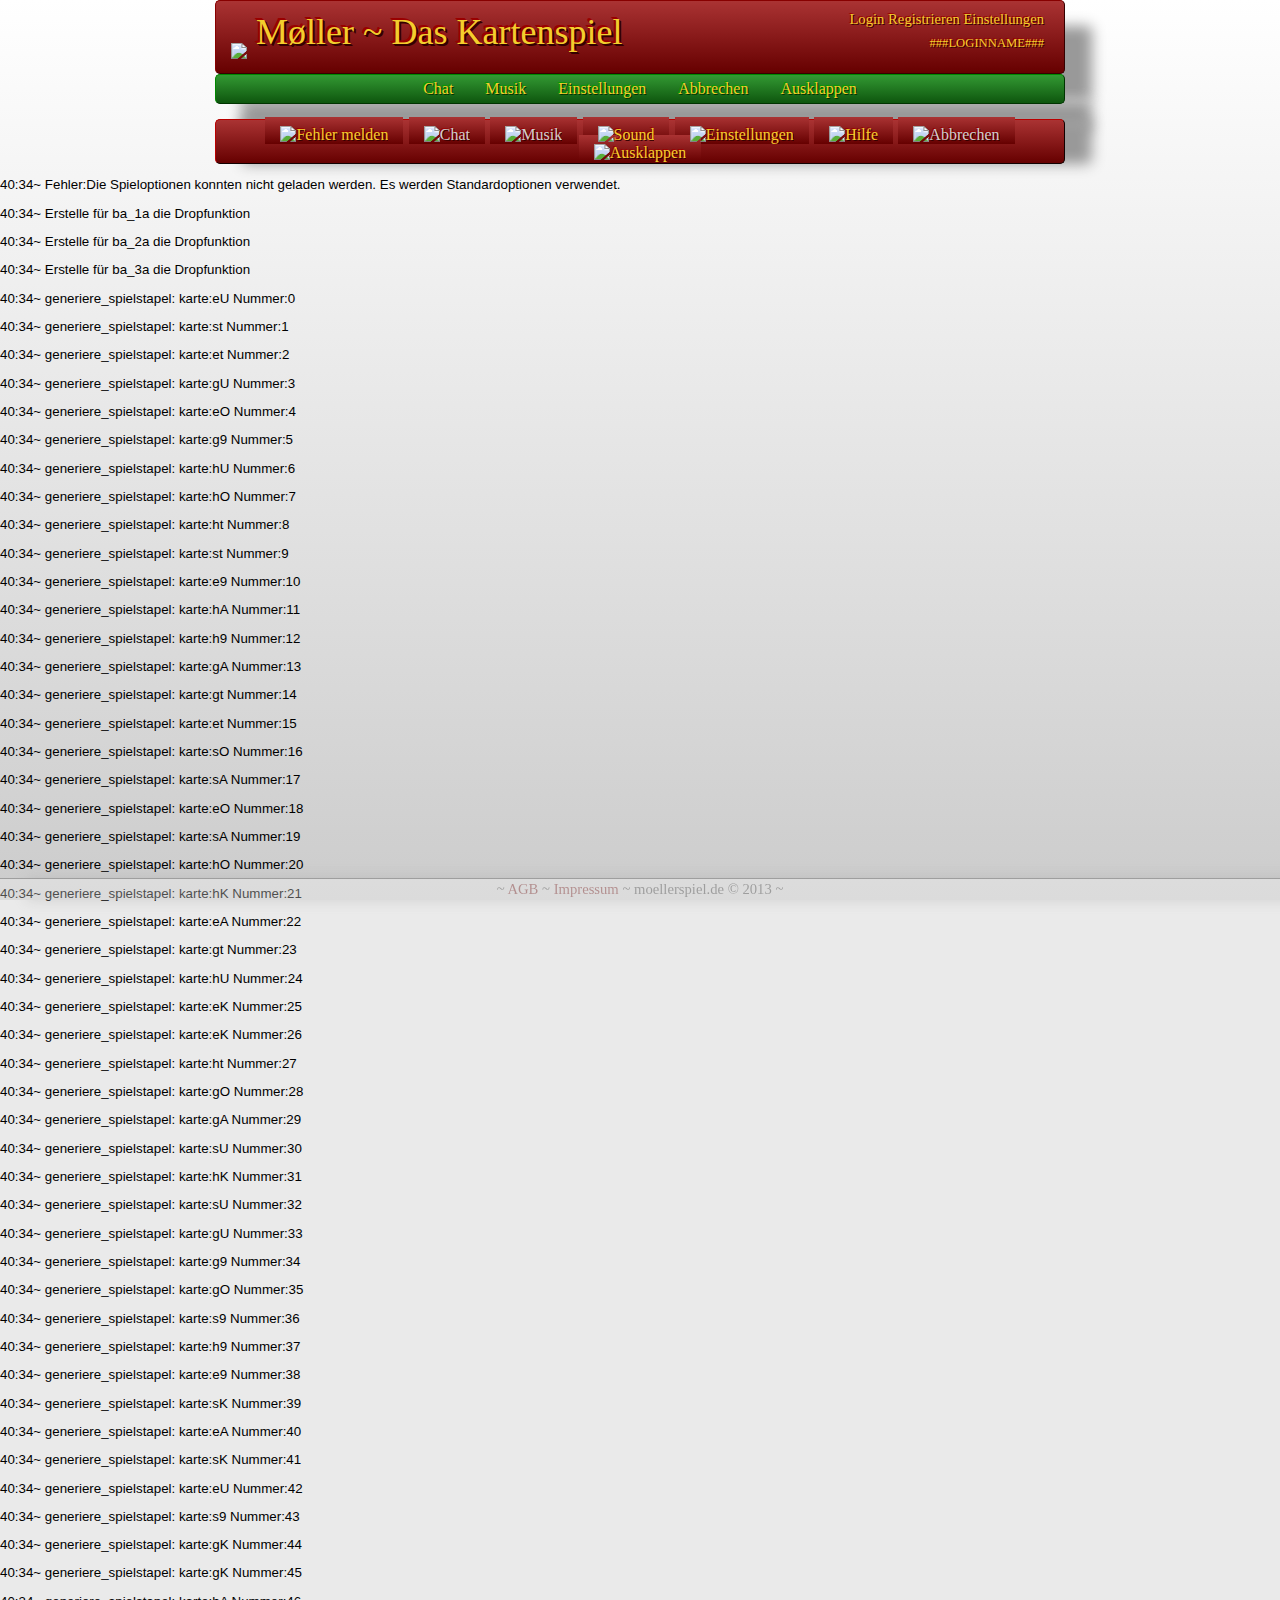
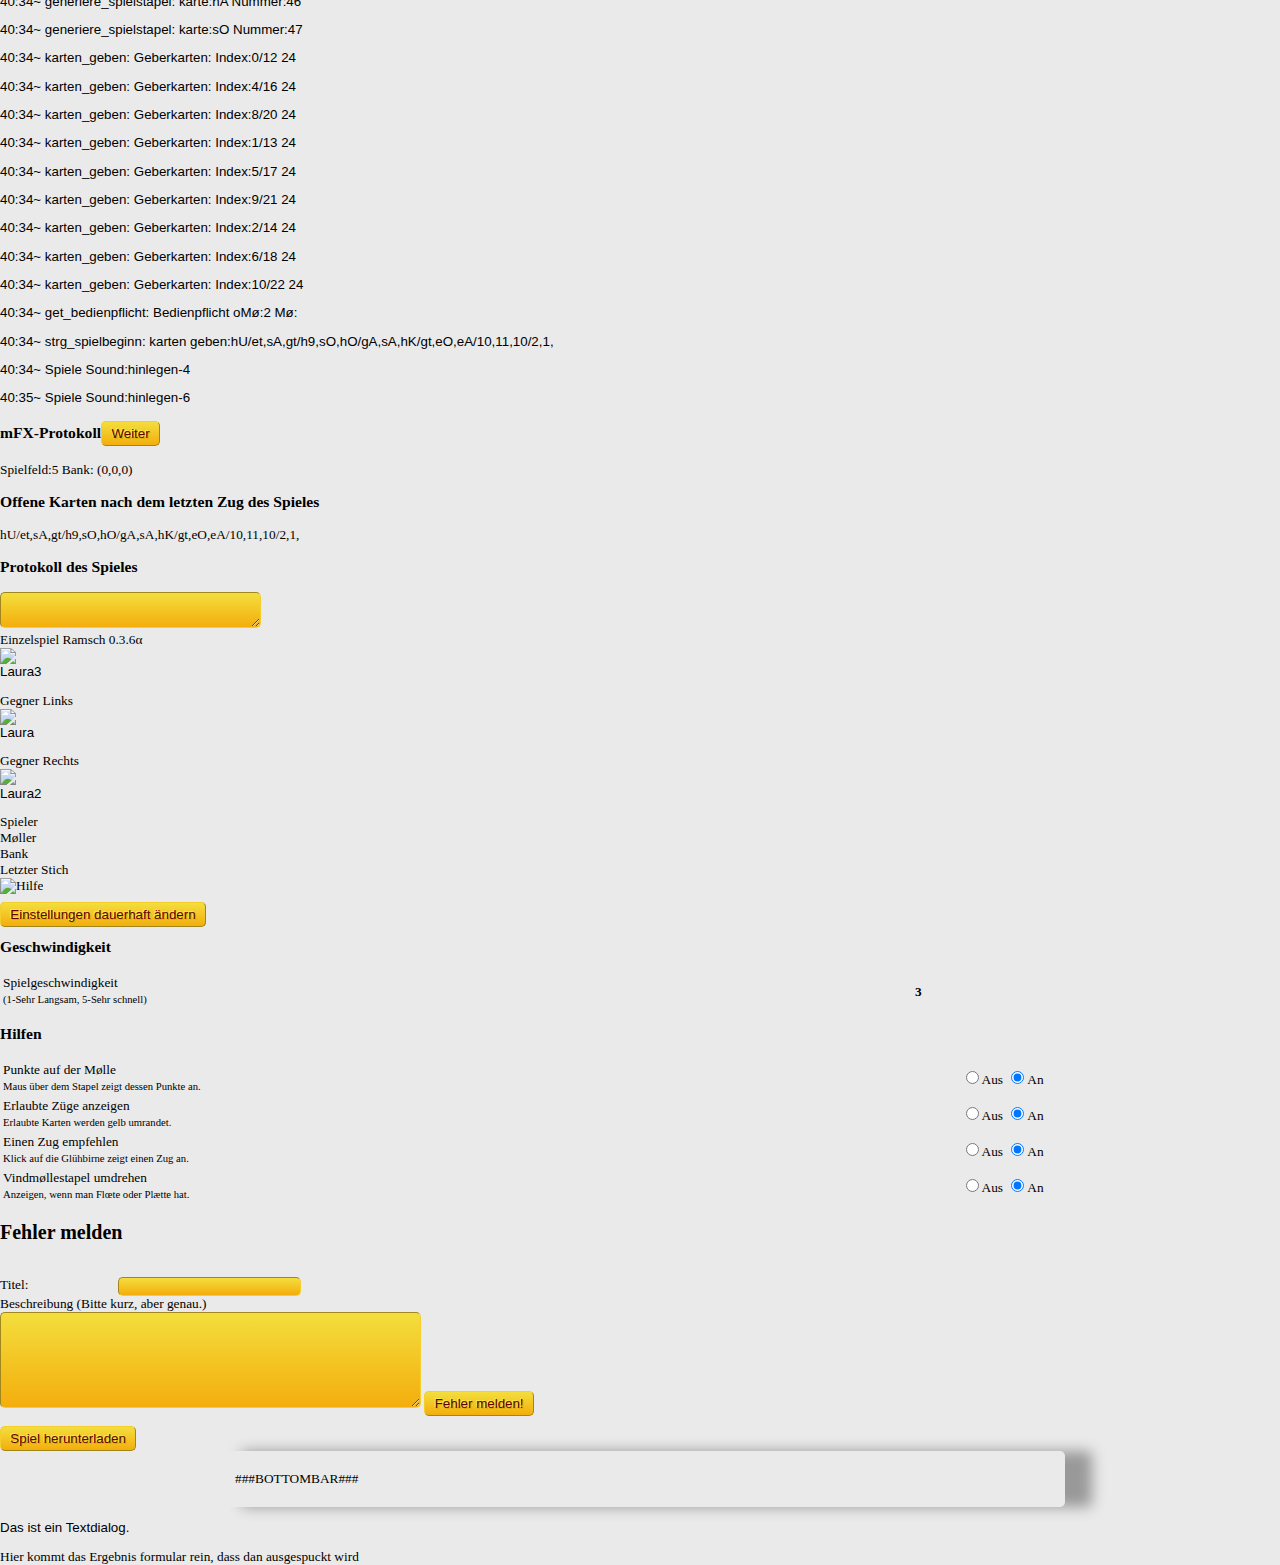
==== index.html @ 389b6d51 "upload master aber ohne css" ====
<!Doctype html>
<html>
<head>
<title>Wir woll'n den M&oslash;ller seh'n (M&oslash;ller 0.3.6)</title>
<meta charset="UTF-8">

<!--
<link rel="icon" href="bilder/favicon.png" type="image/png" />
<link href="../index/font/Artifika/stylesheet.css" rel="stylesheet" type="text/css" />
<link href="css/custom-theme/jquery-ui-1.9.1.custom.css" rel="stylesheet" type="text/css" />
<link href="css/karten_lib_2/karten.css" rel="stylesheet" type="text/css" />
<link href="css/style.css" rel="stylesheet" type="text/css" />
<link href="css/menue.css" rel="stylesheet" type="text/css" />
<link href="css/animation.css" rel="stylesheet" type="text/css" />
<link href="css/moeller_dokumente.css" rel="stylesheet" type="text/css" />

<script type="text/JavaScript" src="js/zus_lib/stacktrace.js"></script>
<script type="text/JavaScript" src="js/zus_lib/zus_lib.js"></script>
<script type="text/JavaScript" src="js/moeller_mvc_lib/ereignis.js"></script>
<script type="text/JavaScript" src="js/jquery/jquery.min.js"></script>
<script type="text/JavaScript" src="js/jquery/jquery-ui.js"></script>
<script type="text/JavaScript" src="js/zus_lib/debug_lib.js"></script>

<script type="text/JavaScript" src="js/moeller_mvc_lib/modell2.js"></script> 
<script type="text/JavaScript" src="js/moeller_mvc_lib/view.js"></script>
<script type="text/JavaScript" src="js/moeller_mvc_lib/controller.js"></script>
<script type="text/JavaScript" src="js/moeller_mvc_lib/ki.js"></script> 

<script type="text/JavaScript" src="js/moeller_lib/start_logik.js"></script>
<script type="text/JavaScript" src="js/moeller_lib/start_ui.js"></script>

-->

<!-- <link rel="stylesheet" type="text/css" href="typo3temp/stylesheet_47451df94e.css?1367594264" media="all"> -->

<link rel="stylesheet" type="text/css" href="css/custom-theme/jquery-ui-1.9.1.custom.css" media="all">
<link rel="stylesheet" type="text/css" href="styles/firefox_komp.css" media="all">
<link rel="stylesheet" type="text/css" href="font/Artifika/stylesheet.css" media="all">
<link rel="stylesheet" type="text/css" href="font/Crimson/stylesheet.css" media="all">
<link rel="stylesheet" type="text/css" href="styles/moeller_dokumente.css" media="all">
<link rel="stylesheet" type="text/css" href="css/karten_lib_2/karten.css" media="all">
<link rel="stylesheet" type="text/css" href="css/style.css" media="all">
<link rel="stylesheet" type="text/css" href="css/menue.css" media="all">
<link rel="stylesheet" type="text/css" href="css/animation.css" media="all">



<script src="js/jquery/jquery-1.11.2.js" type="text/javascript"></script>
<script src="js/jquery/jquery-ui.js" type="text/javascript"></script>
<script src="js/login.js?1376303967" type="text/javascript"></script>
<script src="js/zus_lib/stacktrace.js" type="text/javascript"></script>
<script src="js/zus_lib/zus_lib.js" type="text/javascript"></script>
<script src="js/moeller_mvc_lib/ereignis.js" type="text/javascript"></script>
<script src="js/zus_lib/debug_lib.js" type="text/javascript"></script>
<script src="js/effects.js?1371574770" type="text/javascript"></script>
<script src="js/moeller_mvc_lib/modell2.js" type="text/javascript"></script>
<script src="js/moeller_mvc_lib/view.js" type="text/javascript"></script>
<script src="js/moeller_mvc_lib/controller.js" type="text/javascript"></script>
<script src="js/moeller_mvc_lib/ki.js" type="text/javascript"></script>
<script src="js/moeller_lib/start_logik_03.js" type="text/javascript"></script>


</head>
<body onload="">
<!-- ###DOKUMENT### start---> 

<div id="Kopf">
  <p id="speznavi">
  <!-- ###LOGININFO### start-->
    Login Registrieren
  <!-- ###LOGININFO### ende--->  
    
  <!-- ###SPEZNAVI### start--->  
    Einstellungen
  <!-- ###SPEZNAVI### ende--->  
  </p>
  <p id="gruss">
    <!-- ###USERBILD### start -->
    <!-- ###USERBILD### end -->
    
    ###LOGINNAME###
  </p>
  <p id="bannerline"><img src="bilder/pik_version2.png"><span class="gross">&nbsp;Møller ~ Das Kartenspiel</span></p>
</div>
<div id="Navi">
<!-- ###NAVIGATION### start--->
  <a class="inaktiv">Chat</a><a class="inaktiv">Musik</a><a>Einstellungen</a><a>Abbrechen</a><a id="moe_Kopf_toggle">Ausklappen</a>
<!-- ###NAVIGATION### end--->
</div>
<div id="Spielmenue">
  <a id="moe_bugreport" title="Fehler melden" style="display:none;"><img src="bilder/bug_report.png"  width="20" alt="Fehler melden"/></a>
  <a class="inaktiv" id="moe_Chat" title="Chat an-/ausschalten"><img src="bilder/chat_disabled.png" width="20" alt="Chat"/></a>
  <a class="inaktiv" id="moe_Musik" title="Musik an-/auschalten"><img src="bilder/musik_disabled.png" width="20" alt="Musik"/></a>
  <a id="moe_Sound" title="Geräusche an-/auschalten"><img src="bilder/sound_1_enabled.png" width="20" alt="Sound"/></a>
  <a id="gamesettings" title="Einstellungen &ouml;ffnen"><img src="bilder/einstellungen_enabled.png" width="20" alt="Einstellungen"/></a>
  <a id="gamehelper" title="einen Spielzug vorschlagen"><img src="bilder/gamehelper.png" alt="Hilfe"/></a>
  <a class="inaktiv" id="moe_Abbruch" title="Spiel abbrechen"><img src="bilder/spielabbruch_disabled.png"  width="20" alt="Abbrechen"/></a>
  <a id="moe_Kopf_toggle"title="Seitenkopf aus-/einklappen"><img src="bilder/ausklappen.png"  width="20" alt="Ausklappen"/></a>
</div>
  
<div id="kartenbilder">
  <div class="front" id="zu"> </div>
  <div class="front" id="eA"> </div>
  <div class="front" id="eK"> </div>
  <div class="front" id="eO"> </div>
  <div class="front" id="eU"> </div>
  <div class="front" id="et"> </div>
  <div class="front" id="e9"> </div>
  <div class="front" id="gA"> </div>
  <div class="front" id="gK"> </div>
  <div class="front" id="gO"> </div>
  <div class="front" id="gU"> </div>
  <div class="front" id="gt"> </div>
  <div class="front" id="g9"> </div>
  <div class="front" id="hA"> </div>
  <div class="front" id="hK"> </div>
  <div class="front" id="hO"> </div>
  <div class="front" id="hU"> </div>
  <div class="front" id="ht"> </div>
  <div class="front" id="h9"> </div>
  <div class="front" id="sA"> </div>
  <div class="front" id="sK"> </div>
  <div class="front" id="sO"> </div>
  <div class="front" id="sU"> </div>
  <div class="front" id="st"> </div>
  <div class="front" id="s9"> </div>
  <div class="front_quer" id="zu_quer"></div>
</div>

<div id="sound_samples">
<audio id="drehen-1" src="sounds/drehen-01.ogg" preload="auto"></audio>
<audio id="drehen-2" src="sounds/drehen-02.ogg" preload="auto"></audio>
<audio id="drehen-3" src="sounds/drehen-03.ogg" preload="auto"></audio>

<audio id="stapelablegen-1" src="sounds/stapelablegen-01.ogg" preload="auto"></audio>
<audio id="stapelablegen-2" src="sounds/stapelablegen-02.ogg" preload="auto"></audio>
<audio id="stapelablegen-3" src="sounds/stapelablegen-03.ogg" preload="auto"></audio>

<audio id="heben-1" src="sounds/heben-01.ogg" preload="auto"></audio>
<audio id="heben-2" src="sounds/heben-02.ogg" preload="auto"></audio>
<audio id="heben-3" src="sounds/heben-03.ogg" preload="auto"></audio>
<audio id="heben-4" src="sounds/heben-04.ogg" preload="auto"></audio>
<audio id="heben-5" src="sounds/heben-05.ogg" preload="auto"></audio>

<audio id="hinlegen-1" src="sounds/hinlegen-01.ogg" preload="auto"></audio>
<audio id="hinlegen-2" src="sounds/hinlegen-02.ogg" preload="auto"></audio>
<audio id="hinlegen-3" src="sounds/hinlegen-03.ogg" preload="auto"></audio>
<audio id="hinlegen-4" src="sounds/hinlegen-04.ogg" preload="auto"></audio>
<audio id="hinlegen-5" src="sounds/hinlegen-05.ogg" preload="auto"></audio>
<audio id="hinlegen-6" src="sounds/hinlegen-06.ogg" preload="auto"></audio>
<audio id="hinlegen-7" src="sounds/hinlegen-07.ogg" preload="auto"></audio>

<audio id="stichnehmen-1" src="sounds/stichnehmen-01.ogg" preload="auto"></audio>
<audio id="stichnehmen-2" src="sounds/stichnehmen-02.ogg" preload="auto"></audio>
<audio id="stichnehmen-3" src="sounds/stichnehmen-03.ogg" preload="auto"></audio>
<audio id="stichnehmen-4" src="sounds/stichnehmen-04.ogg" preload="auto"></audio>
</div>
  

  <div id="protokoll"></div>
  <div id="queue_protokoll">
    <h3>mFX-Protokoll<input type="button" onclick="oMfxQueue.exec_first();" value="Weiter" /></h3>
    <div id="mfx_protokoll"></div>
    <h3>Offene Karten nach dem letzten Zug des Spieles</h3>
    <div id="offene_karten_nach_letztem_zug"></div>
    <h3>Protokoll des Spieles</h3>
    <form id="protokoll_download" method="POST" target="_blank" action="http://download.moellerspiel.de/protocol/index.php">
  <textarea id="zugprotokoll" name="zugprotokoll" rows="2" cols="30" onclick="this.select()"></textarea>
    <input type="hidden" id="protokoll_download_key" name="key" value="2cef2b4258103798903c575a04c421a5" />
    </form>
    
  </div>
  
<div id="spielfeld_container">
<div id="ratio_keeper"></div>
<div id="spielfeld">
  
  <div id="spielform" class="gruenfeld">Einzelspiel 0.3.6&alpha;</div>
  
  <div id="gegnerlinksframe">
    <div id="gegnerlinks">
      <div id="gl_1"><div id="gl_1z"></div><div id="gl_1a"></div></div>
      <div id="gl_2"><div id="gl_2z"></div><div id="gl_2a"></div></div>
      <div id="gl_3"><div id="gl_3z"></div><div id="gl_3a"></div></div>
    </div>
    <div id="gegnerlinks_ueberschrift" >
      <p style="margin:0;" class="userbox_bild"><img src="bilder/spacer.png"></p>
      <p style="margin-top:-2pt;" class="userbox_name">Name</p>
    </div>
    <div id="gegnerlinks_arrays">Gegner Links</div>
  </div>

  <div id="gegnerrechtsframe">
    <div id="gegnerrechts">
      <div id="gr_1"><div id="gr_1z"></div><div id="gr_1a"></div></div>
      <div id="gr_2"><div id="gr_2z"></div><div id="gr_2a"></div></div>
      <div id="gr_3"><div id="gr_3z"></div><div id="gr_3a"></div></div>
    </div>
    <div id="gegnerrechts_ueberschrift" >
      <p style="margin:0;" class="userbox_bild"><img src="bilder/spacer.png"></p>
      <p style="margin-top:-2pt;" class="userbox_name">Name</p>
    </div>
    <div id="gegnerrechts_arrays">Gegner Rechts</div>
  </div>
  
  <div id="spielerframe">
    <div id="spieler">
      <div id="sp_1"><div id="sp_1z"></div><div id="sp_1a"></div></div>
      <div id="sp_2"><div id="sp_2z"></div><div id="sp_2a"></div></div>
      <div id="sp_3"><div id="sp_3z"></div><div id="sp_3a"></div></div>
    </div>
    <div id="spieler_ueberschrift" >
      <p style="margin:0;" class="userbox_bild"><img src="bilder/spacer.png"></p>
      <p style="margin-top:-2pt;" class="userbox_name">Name</p>
    </div>
    <div id="spieler_arrays">Spieler</div>
  </div>
  
  <div id="stichstapel_spieler"></div>
  <div id="stichstapel_gegnerlinks"></div>
  <div id="stichstapel_gegnerrechts"></div>
  
  <div id="mittelfeld">
  
    <div id="moellerstapelframe">
      <div id="moellerstapel">
        <div id="moeller"></div>
        <div id="ziehstapel"></div>
      </div>
      <div id="moellerstapel_arrays">M&oslash;ller</div>
    </div>

    <div id="bankframe">
      <div id="bank_arrays">Bank</div>
      <div id="bank">
      <div id="StapelTausch" class="spieler_aktiv gruenfeld"><!--<img src="bilder/cursor/pfeil2_2.png" />--></div>
        <div id="ba_3z"></div>
        <div id="ba_3a"></div>
        <div id="ba_1z"></div>
        <div id="ba_1a"></div>
        <div id="ba_2z"></div>
        <div id="ba_2a"></div>
        <div id="ba_1n"></div>
        <div id="ba_2n"></div>
        <div id="ba_3n"></div>
      </div>
    </div>
  </div>
  
  <div id="letzter_stichframe">
    <div id="letzter_stich_ueberschrift">Letzter Stich</div>
    <div id="letzter_stich"></div>
  </div>
    
  <!--<div class="iconbutton" id="gamesettings"><img src="bilder/settings.png" alt="Hilfe" /></div>-->
  <div class="optionlayer" id="settings">
    <!--<div class="iconbutton" id="helpersettings_close"><img src="bilder/close.png" alt="Hilfe" /></div>-->
    <div class="iconbutton" id="settings_close"><img src="bilder/close.png" alt="Hilfe" /></div>
    <!--<p style="font-size:8pt">Diese Einstellungen gelten nur für das aktuelle Spiel. Wenn sie eine Eigenschaft für weitere Spiele verändern wollen, nehmen Sie dies in den globalen Einstellungen vor.</p>-->
  <p><a class="moe_button" href="/17" target="_blank">Einstellungen dauerhaft ändern</a></p>
    <h3>Geschwindigkeit</h3>
    <table width="100%" style="position:relative;">
      <tr id="option_gamespeed"><td>Spielgeschwindigkeit<br /><span style="font-size:8pt">(1-Sehr Langsam, 5-Sehr schnell)</span></td><td width="25%">
        <div id="gameSpeed"></div>
    <h4 style="position:absolute;top:-5px;right:28%" id="gamespeed_value"></h4>
      </td></tr>
      <!--<tr id="option_sound"><td>Spielsound<br /><span style="font-size:8pt">Schaltet die Spielsounds an und aus.</span></td><td width="25%">
          <div id="playSound">
            <input type="radio" id="playSoundOff" name="playSound" value="false"/><label for="playSoundOff">Aus</label>
            <input type="radio" id="playSoundOn" name="playSound" checked="checked" value="true" /><label for="playSoundOn">An</label>
          </div>
        </td></tr>-->
    </table>
    <h3>Hilfen</h3>
    <table width="100%">
      <tr id="option_points"><td>Punkte auf der Mølle<br /><span style="font-size:8pt">Maus über dem Stapel zeigt dessen Punkte an.</span></td><td width="25%">
          <div id="showPoints">
            <input type="radio" id="showPointsOff" name="showPoints" value="false"/><label for="showPointsOff">Aus</label>
            <input type="radio" id="showPointsOn" name="showPoints" checked="checked" value="true" /><label for="showPointsOn">An</label>
          </div>
        </td></tr>
      <!--<tr><td>Trumpfkarten anzeigen</td><td>
          <div id="showTrump">
            <input type="radio" id="showTrumpOff" name="showTrump" value="0"/><label for="showTrumpOff">Aus</label>
            <input type="radio" id="showTrumpOn" name="showTrump" checked="checked" value="1"/><label for="showTrumpOn">An</label>
          </div>
        </td></tr>-->
      <tr id="option_allowdturns"><td>Erlaubte Züge anzeigen<br /><span style="font-size:8pt">Erlaubte Karten werden gelb umrandet.</span></td><td>
          <div id="analizeTurn">
            <input type="radio" id="analizeTurnOff" name="analizeTurn" value="false"/><label for="analizeTurnOff">Aus</label>
            <input type="radio" id="analizeTurnOn" name="analizeTurn" checked="checked" value="true"/><label for="analizeTurnOn">An</label>
          </div>
        </td></tr>
      <tr id="option_advice"><td>Einen Zug empfehlen<br /><span style="font-size:8pt">Klick auf die Glühbirne zeigt einen Zug an.</span></td><td>
          <div id="giveAdvice">
            <input type="radio" id="giveAdviceOff" name="giveAdvice" value="false"/><label for="giveAdviceOff">Aus</label>
            <input type="radio" id="giveAdviceOn" name="giveAdvice"  checked="checked" value="true"/><label for="giveAdviceOn">An</label>
          </div>
        </td></tr>
      <tr id="option_showFlute"><td>Vindmøllestapel umdrehen<br /><span style="font-size:8pt">Anzeigen, wenn man Flœte oder Plætte hat.</span></td><td>
          <div id="showFlute">
            <input type="radio" id="showFluteOff" name="showFlute" value="false"/><label for="showFluteOff">Aus</label>
            <input type="radio" id="showFluteOn" name="showFlute"  checked="checked" value="true"/><label for="showFluteOn">An</label>
          </div>
        </td></tr>
    </table>
  </div>
  
   <div class="optionlayer" id="bugreport">
    <!--<div class="iconbutton" id="helpersettings_close"><img src="bilder/close.png" alt="Hilfe" /></div>-->
    <!--<p style="font-size:8pt">Diese Einstellungen gelten nur für das aktuelle Spiel. Wenn sie eine Eigenschaft für weitere Spiele verändern wollen, nehmen Sie dies in den globalen Einstellungen vor.</p>-->
  <h2>Fehler melden</h2>
  <form id="bugreport_form" name="bugreport_form">
    <div id="bugreport_response">&nbsp;</div>
    <label for="bugreport_title" style="float:left;">Titel:&nbsp;&nbsp;&nbsp;&nbsp;&nbsp;&nbsp;&nbsp;&nbsp;&nbsp;&nbsp;&nbsp;&nbsp;&nbsp;&nbsp;&nbsp;&nbsp;&nbsp;&nbsp;&nbsp;&nbsp;&nbsp;&nbsp;&nbsp;&nbsp;&nbsp;&nbsp;&nbsp;</label><input type="text" id="bugreport_title" name="bugreport_title"><br />
    <label for="bugreport_errorDescription" style="float:left;">Beschreibung (Bitte kurz, aber genau.)</label><br /><textarea rows="6" cols="50" id="bugreport_errorDescription" name="bugreport_errorDescription"></textarea>
    <input type="submit" id="bugreport_submit" value="Fehler melden!">
  </form>
  <div style="margin-top:10px;"><input type="button" id="bugreport_download_protocol" value="Spiel herunterladen"></input></div>
  </div>
  
  <!-- ###TUTORIAL### start-->
  
  <!-- ###TUTORIAL### ende-->
</div>

  <div id="Tutorialnavigation">
  ###BOTTOMBAR###
  </div>
<div id="Footer">~ <a href="index.php?id=11">AGB</a> ~ <a href="index.php?id=12">Impressum</a> ~ moellerspiel.de © 2013 ~</div>
</div>
  
  
  <div id="dialog" title="M&oslash;ller"><p>Das ist ein Textdialog.</p></div>

<div id="ergebnisfeld">
<!-- ###DATEN### start--->
Hier kommt das Ergebnis formular rein, dass dan ausgespuckt wird


<script type="text/JavaScript">

$(document).ready(function(){


//try{

  var div = $("#spielfeld");
  var div1 = $("#ba_1a");
  var div2 = $("#ba_2a");
  var div3 = $("#ba_3a");
   
  function showIt() {
    var n = div.queue("fx");
    var m1 = div1.queue("fx");
    var m2 = div2.queue("fx");
    var m3 = div3.queue("fx");
    $("#mfx_protokoll").text( "Spielfeld:"+ n.length + " Bank: (" + m1.length + "," + m2.length + "," + m3.length + ")" );
    setTimeout(showIt, 100);
  }
  
  /*ui_bind_start_events();*/
  showIt();


  aDieMitspieler = new Array(new Array("kI3/Laura","Laura","rechts"),new Array("kI3/Laura","Laura2","mitte"),new Array("ki3/Laura","Laura3","links"));
  strg_spielbeginn(init_SpielID,init_oBlatt,aDieMitspieler,MOE_SPIELTYP_Ramsch);
  
  $("#spielfeld").delay(1500);
  

  

/*}
catch(e){

  if(typeof(e)=="number"){
    protokoll(Nachrichten.titel(e));
    protokoll(Nachrichten.text(e));
  } else {
    protokoll("Fehler");
    protokoll(printStackTrace(e).join("<br />"));
  }
}*/

});

</script> 
<!-- ###DATEN### ende--->
</div>

<!-- ###DOKUMENT### ende---> 
  
</body>
</html>
---- styles/firefox_komp.css ----
/* 
    Document   : firefox_komp
    Created on : 07.06.2013, 19:51:31
    Author     : ralf
    Description:
        Purpose of the stylesheet follows.
*/

p { 

}

div#tut_Beschreibung p, div#tut_Beschreibung li{
	font-size:9.7pt;
}
---- styles/moeller_dokumente.css ----
@import url(small_screen.css);
@import url(big_screen.css) screen and (min-width:1025px) and (max-resolution:130dpi);
@import url(big_screen.css)  screen and (min-width:1025px) and (-webkit-max-device-pixel-ratio:1);
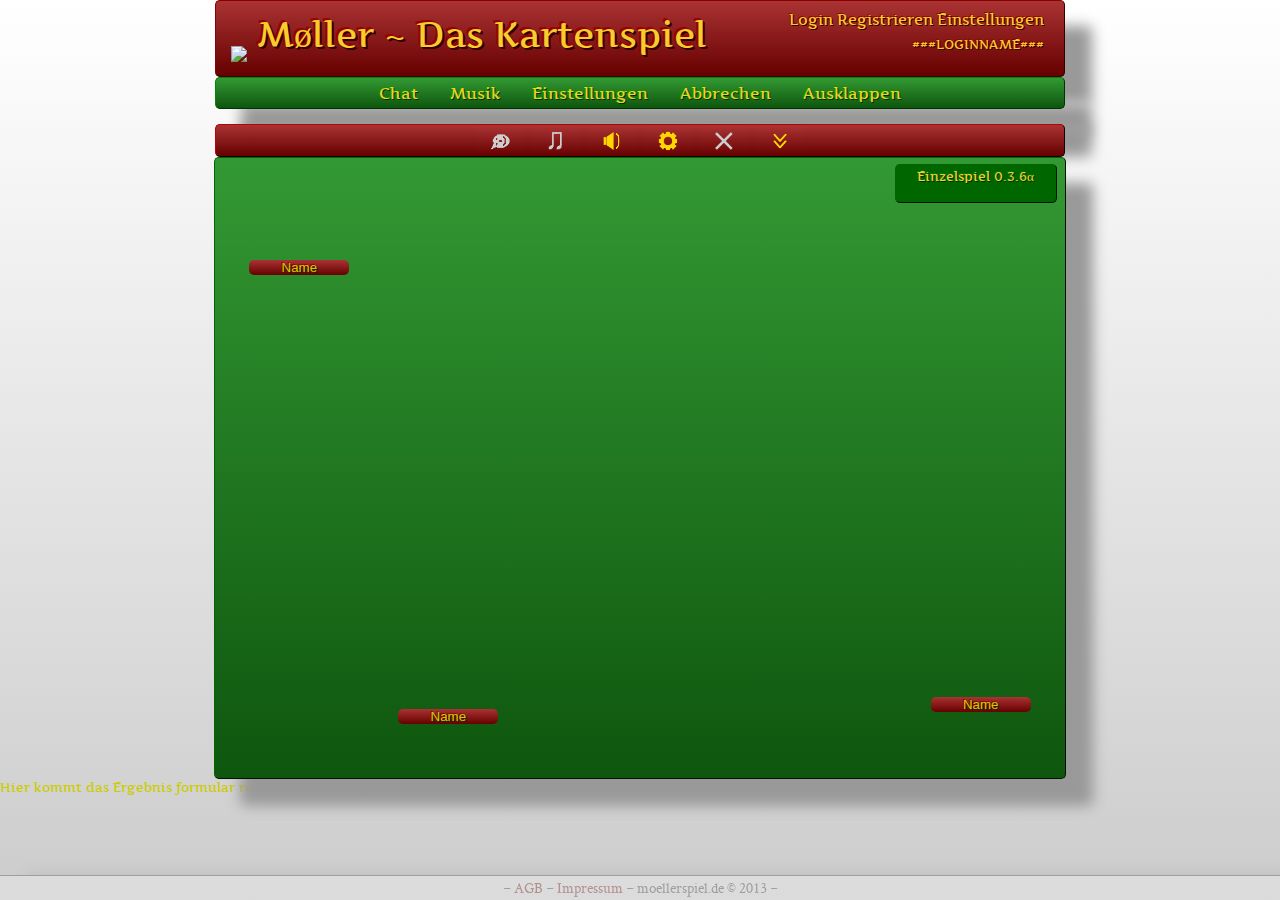
==== commit bd781d09: "games are isolated from each other. global variables in game class caused an error: The Miller was o" ====
--- a/index.html
+++ b/index.html
@@ -363,7 +363,7 @@
   showIt();
 
 
-  aDieMitspieler = new Array(new Array("kI3/Laura","Laura","rechts"),new Array("kI3/Laura","Laura2","mitte"),new Array("ki3/Laura","Laura3","links"));
+  aDieMitspieler = new Array(new Array("kI3/Laura","Laura","rechts"),new Array("kI3/Laura","Laura2","mitte"),new Array("kI3/Laura","Laura3","links"));
   strg_spielbeginn(init_SpielID,init_oBlatt,aDieMitspieler,MOE_SPIELTYP_Ramsch);
   
   $("#spielfeld").delay(1500);
--- a/css/karten_lib_2/karten.css
+++ b/css/karten_lib_2/karten.css
@@ -0,0 +1,152 @@
+.front {
+  background-color: #ffffff;
+  color:#000;
+  font-size: 20pt;
+  position: absolute;
+  width:  75pt;
+  height: 100pt;
+  height:  100%;
+  width: 100%;
+  -webkit-border-radius: 6%;
+  -moz-border-radius: 6%;
+  -o-border-radius: 6%;
+  border-radius: 6%;
+  border:1pt solid #000;
+  overflow:hidden;
+  background-size:100% 99.5%;
+  -webkit-background-size:99.5%;
+  -moz-background-size:100%;
+  background-position:center center;
+  background-repeat:no-repeat;
+  -moz-transform: rotateY(0deg);
+  -webkit-transform: rotateY(0eg);
+}
+
+
+@media screen and (max-width:899px) and (max-resolution:130dpi), screen  and (max-width:1299px) and (min-resolution:131dpi){
+	.front {
+		height:  100%;
+		width: 100%;	
+	}
+}
+@media screen and (max-width:899px) and (-webkit-max-device-pixel-ratio:1), screen and (max-width:1299px) and (-webkit-min-device-pixel-ratio:1.5){
+	.front {
+		height:  100%;
+		width: 100%;	
+	}
+}
+
+.front_quer {
+	height:  75pt;
+  width: 100pt;
+  background-color: #ffffff;
+  color:#000;
+  font-size: 20pt;
+  position: absolute;
+  -webkit-border-radius: 5pt;
+  -moz-border-radius: 5pt;
+  -o-border-radius: 5pt;
+  border-radius: 5pt;
+  border:1pt solid #000;
+  overflow:hidden;
+  background-size:100% 99.5%;
+  -webkit-background-size:99.5%;
+  background-position:center center;
+  background-repeat:no-repeat;
+  -moz-transform: rotateY(0deg);
+  -webkit-transform: rotateY(0eg);
+}
+
+@media screen and (max-width:899px) and (max-resolution:130dpi), screen  and (max-width:1299px) and (min-resolution:131dpi){
+	.front_quer {
+		height:  100%;
+		width: 100%;	
+	}
+}
+@media screen and (max-width:899px) and (-webkit-max-device-pixel-ratio:1), screen and (max-width:1299px) and (-webkit-min-device-pixel-ratio:1.5){
+	.front_quer {
+		height:  100%;
+		width: 100%;	
+	}
+}
+
+#zu {background-image:url(png/rotes_pik.png);}
+#zu.graufront {background-image:url(grey/blaues_pik.png);}
+
+#zu_quer{background-image:url(png/rotes_pik_quer.png);}
+#zu_quer.graufront{background-image:url(grey/blaues_pik_quer.png);}
+
+#eA{background-image:url(png/eA.png);}
+#eA.graufront{background-image:url(grey/eA.png);}
+
+#eK{background-image:url(png/eK.png);}
+#eK.graufront{background-image:url(grey/eK.png);}
+
+#eO{background-image:url(png/eO.png);}
+#eO.graufront{background-image:url(grey/eO.png);}
+
+#eU{background-image:url(png/eU.png);}
+#eU.graufront{background-image:url(grey/eU.png);}
+
+#et{background-image:url(png/et.png);}
+#et.graufront{background-image:url(grey/et.png);}
+
+#e9{background-image:url(png/e9.png);}
+#e9.graufront{background-image:url(grey/e9.png);}
+
+#gA{background-image:url(png/gA.png);}
+#gA.graufront{background-image:url(grey/gA.png);}
+
+#gK{background-image:url(png/gK.png);}
+#gK.graufront{background-image:url(grey/gK.png);}
+
+#gO{background-image:url(png/gO.png);}
+#gO.graufront{background-image:url(grey/gO.png);}
+
+#gU{background-image:url(png/gU.png);}
+#gU.graufront{background-image:url(grey/gU.png);}
+
+#gt{background-image:url(png/gt.png);}
+#gt.graufront{background-image:url(grey/gt.png);}
+
+#g9{background-image:url(png/g9.png);}
+#g9.graufront{background-image:url(grey/g9.png);}
+
+#hA{background-image:url(png/hA.png);}
+#hA.graufront{background-image:url(grey/hA.png);}
+
+#hK{background-image:url(png/hK.png);}
+#hK.graufront{background-image:url(grey/hK.png);}
+
+#hO{background-image:url(png/hO.png);}
+#hO.graufront{background-image:url(grey/hO.png);}
+
+#hU{background-image:url(png/hU.png);}
+#hU.graufront{background-image:url(grey/hU.png);}
+
+#ht{background-image:url(png/ht.png);}
+#ht.graufront{background-image:url(grey/ht.png);}
+
+#h9{background-image:url(png/h9.png);}
+#h9.graufront{background-image:url(grey/h9.png);}
+
+#sA{background-image:url(png/sA.png);}
+#sA.graufront{background-image:url(grey/sA.png);}
+
+#sK{background-image:url(png/sK.png);}
+#sK.graufront{background-image:url(grey/sK.png);}
+
+#sO{background-image:url(png/sO.png);}
+#sO.graufront{background-image:url(grey/sO.png);}
+
+#sU{background-image:url(png/sU.png);}
+#sU.graufront{background-image:url(grey/sU.png);}
+
+#st{background-image:url(png/st.png);}
+#st.graufront{background-image:url(grey/st.png);}
+
+#s9{background-image:url(png/s9.png);}
+#s9.graufront{background-image:url(grey/s9.png);}
+
+
+
--- a/css/style.css
+++ b/css/style.css
@@ -0,0 +1,8 @@
+@import url(full_screen.css) screen and (max-width:1024px) and (max-resolution:130dpi) and (max-aspect-ratio:4/3), screen  and (max-width:1299px) and (min-resolution:131dpi) and (max-aspect-ratio:4/3);
+@import url(full_screen.css) screen and (max-width:1024px) and (-webkit-max-device-pixel-ratio:1) and (max-aspect-ratio:4/3), screen and (max-width:1299px) and (-webkit-min-device-pixel-ratio:1.5) and (max-aspect-ratio:4/3);
+
+@import url(full_screen_landscape.css) screen and (max-width:1024px) and (max-resolution:130dpi) and (min-aspect-ratio:4/3), screen  and (max-width:1299px) and (min-resolution:131dpi) and (min-aspect-ratio:4/3);
+@import url(full_screen_landscape.css) screen and (max-width:1024px) and (-webkit-max-device-pixel-ratio:1) and (min-aspect-ratio:4/3), screen and (max-width:1299px) and (-webkit-min-device-pixel-ratio:1.5) and (min-aspect-ratio:4/3);
+
+@import url(window_game.css) screen and (min-width:1025px) and (max-resolution:130dpi), screen and (min-width:1300px) and (min-resolution:131dpi);
+@import url(window_game.css) screen and (min-width:1025px) and (-webkit-max-device-pixel-ratio:1), screen and (min-width:1300px) and (-webkit-min-device-pixel-ratio:1.5);--- a/css/menue.css
+++ b/css/menue.css
@@ -0,0 +1,294 @@
+/******************************************************************************
+* Miscellaneous styles.                                                       *
+******************************************************************************/
+
+
+#menuefeld
+{
+position:relative;
+background-color: #40a040;
+background-image: linear-gradient(to bottom, #393, #0e560e);  
+width:890px;
+height:620px;
+margin:auto;
+border:1px #006600 outset;
+overflow:visible;
+perspective:700;
+-moz-perspective:700;
+perspective-origin:center center;
+-webkit-perspective:700;
+-webkit-perspective-origin:center center;
+border-radius:5px;
+display:block;
+}
+
+
+
+div.gruenfeld, div.option
+{
+/*	
+	background-color:#070;
+	color:#dd0;
+	border-radius:5px;
+	height:15pt;
+	padding:0px;*/
+	text-align:center;
+	
+  background-color:#060;
+  padding:2px 2px;
+  color:#f3ce2d;
+  font-family:'ArtifikaMedium';
+  text-decoration:none;
+  text-shadow:-1px -1px 0px #070, 1px 1px 0px #030; 
+  border-radius:5px;
+  border:#060 outset 1pt;
+
+}
+
+div.rotfeld
+{
+	border:#c00 outset 2pt;
+	background-color:#700;
+	color:#dd0;
+	border-radius:5px;
+	text-align:center;
+	vertical-align:middle;
+	height:15pt;
+	padding:0px;
+}
+
+div.gelbfeld
+{
+	border:#dd0 outset 2pt;
+	background-color:#dd0;
+	color:#c00;
+	border-radius:5px;
+	text-align:center;
+	vertical-align:middle;
+	height:15pt;
+	padding:0px;
+}
+
+div.iconbutton {
+	
+	width:15px;
+	vertical-align:middle;
+	height:15px;
+	text-align:center;
+
+	background-color:#060;
+	padding:2px 2px;
+	color:#f3ce2d;
+	font-family:'ArtifikaMedium';
+	text-decoration:none;
+	text-shadow:-1px -1px 0px #070, 1px 1px 0px #030; 
+	border-radius:5px;
+	border:#060 outset 1pt;
+	
+	background-image: -moz-linear-gradient(top, #393, #0e560e); /* FF3.6 */
+	background-image: -webkit-gradient(linear, left bottom, left top, color-stop(0, #393), color-stop(1, #0e560e)); /* Safari 4+, Chrome 2+ */
+	background-image: -webkit-linear-gradient(top, #393, #0e560e); /* Safari 5.1+, Chrome 10+ */
+	background-image: -o-linear-gradient(top, #393, #0e560e); /* Opera 11.1+ */
+	filter:  progid:DXImageTransform.Microsoft.gradient(startColorstr='#393', endColorstr='#0e560e'); /* IE6,IE7 */
+	-ms-filter: "progid:DXImageTransform.Microsoft.gradient(startColorstr='#393', endColorstr='#0e560e')"; /* IE8+ */
+	background-image: linear-gradient(to bottom, #393, #0e560e); 
+}
+
+div.iconbutton:hover {
+	
+	border:#060 inset 1px;
+  
+	background-image: -moz-linear-gradient(top, #0e560e, #393); /* FF3.6 */
+	background-image: -webkit-gradient(linear, left bottom, left top, color-stop(0, #0e560e), color-stop(1, #393)); /* Safari 4+, Chrome 2+ */
+	background-image: -webkit-linear-gradient(top, #0e560e, #393); /* Safari 5.1+, Chrome 10+ */
+	background-image: -o-linear-gradient(top, #0e560e, #393); /* Opera 11.1+ */
+	filter:  progid:DXImageTransform.Microsoft.gradient(startColorstr='#0e560e', endColorstr='#393'); /* IE6,IE7 */
+	-ms-filter: "progid:DXImageTransform.Microsoft.gradient(startColorstr='#0e560e', endColorstr='#393')"; /* IE8+ */
+	background-image: linear-gradient(to bottom, #0e560e, #393); 
+}
+
+div.optionlayer{
+  text-align:left;
+  
+  border:#333 outset 1px;
+  background-color:#ddd; /*ffb eea dd9 cc8 bb7 aa6 995*/
+  
+  background-image: -moz-linear-gradient(top, #ccc, #fff); 
+  background-image: -webkit-gradient(linear, left bottom, left top, color-stop(0, #eee), color-stop(1, #ddd)); 
+  background-image: -webkit-linear-gradient(top, #eee, #ddd); 
+  background-image: -o-linear-gradient(top, #eee, #ddd); 
+  filter:  progid:DXImageTransform.Microsoft.gradient(startColorstr='#eee', endColorstr='#ddd'); 
+  -ms-filter: "progid:DXImageTransform.Microsoft.gradient(startColorstr='#eee', endColorstr='#ddd')"; 
+  background-image: linear-gradient(to bottom, #ccc, #fff);   
+  display:none;
+  
+  padding:10px;
+  border-radius:5px;
+  color:#000;
+  font-family:sans-serif;
+  z-index:10000;
+}
+
+div.namenlabel
+{
+left:0pt;
+vertical-align:middle;
+font-size:20pt;
+}
+
+div.spielermensch
+{
+left:16%;
+}
+
+div.computerleicht
+{
+left:33%;
+}
+
+div.computermittel
+{
+left:50%;
+}
+div.computerschwer
+{
+left:67%;
+}
+div.computerzufall
+{
+left:84%;
+}
+
+div.option
+{
+cursor:pointer;
+}
+
+div.option_aktiv
+{
+	border:#aa0 inset 2pt;
+	background-color:#dd0;
+	color:#000;
+	border-radius:5pt;
+	cursor:pointer;
+}
+
+div.option_inaktiv
+{
+color:#777;
+cursor:default;
+}
+
+
+
+#titel
+{
+position:absolute;
+width:190pt;
+height:80pt;
+
+position:absolute;
+left:39%;
+top:1%;
+/*left:calc(50% - 196pt);
+left:-moz-calc(50% - 196pt);
+left:-webkit-calc(50% - 196pt);*/
+
+/*top:calc(50% - 108pt);
+top:-moz-calc(50% - 108pt);
+top:-webkit-calc(50% - 108pt);*/
+
+padding:5pt;
+
+vertical-align:middle;
+}
+
+#titel > img
+{
+border-bottom: solid 1px #dd0;
+}
+
+
+#version
+{
+position:absolute;
+height:15pt;
+padding:0px;
+width:70pt;
+right:1%;
+top:1%;
+}
+
+#spieler1frame, #spieler3frame, #spieler2frame, #unterframe
+{
+position:absolute;
+width:95%;
+height:70pt;
+/*border:1px solid #dd0;*/
+}
+
+#spieler1frame > div, #spieler3frame > div, #spieler2frame > div, #unterframe > div:not([id="startfeld"])
+{
+/*border:1px solid #000;*/
+height:96%;
+width:16%;
+position:absolute;
+text-align:center;
+vertical-align:middle;
+}
+
+#unterframe > div
+{
+height:96%;
+position:absolute;
+}
+
+#spieler1frame
+{
+position:absolute;
+top: 25%;
+left:1%;
+}
+
+#spieler2frame
+{
+position:absolute;
+top: 44%;
+left:1%;
+}
+
+#spieler3frame
+{
+position:absolute;
+top: 63%;
+left:1%;
+}
+
+#unterframe
+{
+position:absolute;
+bottom: 1%;
+left:1%;
+}
+
+#anzeigefeld
+{
+position:absolute;
+left:0;
+top:0;
+width:350pt;
+}
+
+#startfeld
+{
+position:absolute;
+right:3%;
+width:10%
+}
+
+#startfeld > p
+{
+position:relative;
+top:9pt;
+font-size:15pt;
+}--- a/css/animation.css
+++ b/css/animation.css
@@ -0,0 +1,349 @@
+﻿.karte_verdeckt_statisch
+{
+	transform:rotateY(180deg);
+	-webkit-transform:rotateY(180deg);
+	
+	transform-style:preserve-3d;
+	-webkit-transform-style:preserve-3d;
+	-moz-transform-style:preserve-3d;
+
+	backface-visibility:visible;
+	-webkit-backface-visibility:visible;
+}
+
+.einfache_drehung_nach_links
+{
+	animation:350ms einfache_drehung_nach_links linear 1 ;
+	-webkit-animation:350ms einfache_drehung_nach_links linear 1 ;
+	
+	transform-origin:center center;
+	-moz-transform-origin:center center;
+	-webkit-transform-origin:center center;
+	
+	transform-style:preserve-3d;
+	-moz-transform-style:preserve-3d;
+	-webkit-transform-style:preserve-3d;
+	
+	animation-fill-mode: forwards;
+	-webkit-animation-fill-mode: forwards;
+	
+	backface-visibility:visible;
+	-webkit-backface-visibility:visible;
+}
+
+@keyframes einfache_drehung_nach_links
+{
+	0% { 
+		transform:rotateY(0deg);
+	}
+	
+	25%{
+		transform:translate(-13pt,0) rotateY(45deg) ; /**/
+		box-shadow: #000 11px 11px 3px;		
+	}
+	
+	50% {
+		transform:translate(-26pt,0) rotateY(90deg) ; /**/
+		box-shadow: #000 11px 11px 3px;
+	}
+	
+	51% {
+		transform:translate(-26pt,0) rotateY(92deg) ; /**/
+		box-shadow: #000 -5px 5px 3px;
+	}
+	
+	75% {
+		transform:translate(-10pt,0) rotateY(135deg) ; /**/
+		box-shadow: #000 -5px 5px 3px;
+	}
+
+	100%{
+		transform: translate(0,0) rotateY(180deg); /*translate(-75pt,0)*/		
+	}
+}
+
+
+@-webkit-keyframes einfache_drehung_nach_links
+{
+	0% { 
+		-webkit-transform:rotateY(0deg);
+	}
+	
+	25%{
+		-webkit-transform:translate(-13pt,0) rotateY(45deg) ; /**/
+		-webkit-box-shadow: #000 11px 11px 3px;		
+	}
+	
+	50% {
+		-webkit-transform:translate(-26pt,0) rotateY(90deg) ; /**/
+		-webkit-box-shadow: #000 11px 11px 3px;
+	}
+	
+	51% {
+		-webkit-transform:translate(-26pt,0) rotateY(92deg) ; /**/
+		-webkit-box-shadow: #000 -5px 5px 3px;
+	}
+	
+	75% {
+		-webkit-transform:translate(-10pt,0) rotateY(135deg) ; /**/
+		-webkit-box-shadow: #000 -5px 5px 3px;
+	}
+
+	100%{
+		-webkit-transform: translate(0,0) rotateY(180deg); /*translate(-75pt,0)*/		
+	}
+}
+
+.einfache_drehung_nach_links_zurueck
+{
+	animation:350ms einfache_drehung_nach_links_zurueck linear 1 ;
+	-webkit-animation:350ms einfache_drehung_nach_links_zurueck linear 1 ;
+	
+	transform-origin:center center;
+	-moz-transform-origin:center center;
+	-webkit-transform-origin:center center;
+	
+	transform-style:preserve-3d;
+	-moz-transform-style:preserve-3d;
+	-webkit-transform-style:preserve-3d;
+	
+	animation-fill-mode: forwards;
+	-webkit-animation-fill-mode: forwards;
+
+	backface-visibility:visible;
+	-moz-backface-visibility:visible;
+	-webkit-backface-visibility:visible;
+}
+
+@keyframes einfache_drehung_nach_links_zurueck
+{
+	0% { 
+		transform:rotateY(180deg);
+	}
+	
+	25%{
+		transform:translate(-13pt,0) rotateY(135deg) ; /**/
+		box-shadow: #000 -11px 11px 3px;		
+	}
+	
+	50% {
+		transform:translate(-26pt,0) rotateY(90deg) ; /**/
+		box-shadow: #000 -11px 11px 3px;
+	}
+	
+	51% {
+		transform:translate(-26pt,0) rotateY(88deg) ; /**/
+		box-shadow: #000 5px 5px 3px;
+	}
+	
+	75% {
+		transform:translate(-10pt,0) rotateY(45deg) ; /**/
+		box-shadow: #000 5px 5px 3px;
+	}
+
+	100%{
+		transform: translate(0,0) rotateY(0deg); /*translate(-75pt,0)*/		
+	}
+}
+
+
+@-webkit-keyframes einfache_drehung_nach_links_zurueck
+{
+	0% { 
+		-webkit-transform:rotateY(180deg);
+	}
+	
+	25%{
+		-webkit-transform:translate(-13pt,0) rotateY(135deg) ; /**/
+		-webkit-box-shadow: #000 -11px 11px 3px;		
+	}
+	
+	50% {
+		-webkit-transform:translate(-26pt,0) rotateY(90deg) ; /**/
+		-webkit-box-shadow: #000 -11px 11px 3px;
+	}
+	
+	51% {
+		-webkit-transform:translate(-26pt,0) rotateY(88deg) ; /**/
+		-webkit-box-shadow: #000 5px 5px 3px;
+	}
+	
+	75% {
+		-webkit-transform:translate(-10pt,0) rotateY(45deg) ; /**/
+		-webkit-box-shadow: #000 5px 5px 3px;
+	}
+
+	100%{
+		-webkit-transform: translate(0,0) rotateY(0deg); /*translate(-75pt,0)*/		
+	}
+}
+
+
+
+.einfache_drehung_nach_rechts
+{
+	animation:350ms einfache_drehung_nach_rechts linear 1 ;
+	-webkit-animation:350ms einfache_drehung_nach_rechts linear 1 ;
+	
+	transform-origin:center center;
+	-moz-transform-origin:center center;
+	-webkit-transform-origin:center center;
+	
+	transform-style:preserve-3d;
+	-moz-transform-style:preserve-3d;
+	-webkit-transform-style:preserve-3d;
+	
+	animation-fill-mode: forwards;
+	-webkit-animation-fill-mode: forwards;
+	
+	backface-visibility:visible;
+	-webkit-backface-visibility:visible;
+
+}
+
+@keyframes einfache_drehung_nach_rechts
+{
+	0% { 
+		transform:rotateY(0deg);
+	}
+	
+	25%{
+		transform:translate(-13pt,0) rotateY(-45deg) ;
+		box-shadow: #000 11px 11px 3px;		
+	}
+	
+	50% {
+		transform:translate(-26pt,0) rotateY(-90deg) ;
+		box-shadow: #000 11px 11px 3px;
+	}
+	
+	51% {
+		transform:translate(-26pt,0) rotateY(-92deg) ; 
+		box-shadow: #000 -5px 5px 3px;
+	}
+	
+	75% {
+		transform:translate(-10pt,0) rotateY(-135deg) ; 
+		box-shadow: #000 -5px 5px 3px;
+	}
+
+	100%{
+		transform: translate(0,0) rotateY(-180deg);
+	}
+}
+
+
+@-webkit-keyframes einfache_drehung_nach_rechts
+{
+	0% { 
+		-webkit-transform:rotateY(0deg);
+	}
+	
+	25%{
+		-webkit-transform:translate(-13pt,0) rotateY(-45deg) ; /**/
+		-webkit-box-shadow: #000 11px 11px 3px;		
+	}
+	
+	50% {
+		-webkit-transform:translate(-26pt,0) rotateY(-90deg) ; /**/
+		-webkit-box-shadow: #000 11px 11px 3px;
+	}
+	
+	51% {
+		-webkit-transform:translate(-26pt,0) rotateY(-92deg) ; /**/
+		-webkit-box-shadow: #000 -5px 5px 3px;
+	}
+	
+	75% {
+		-webkit-transform:translate(-10pt,0) rotateY(-135deg) ; /**/
+		-webkit-box-shadow: #000 -5px 5px 3px;
+	}
+
+	100%{
+		-webkit-transform: translate(0,0) rotateY(-180deg); 	
+	}
+}
+
+.einfache_drehung_nach_rechts_zurueck
+{
+	animation:350ms einfache_drehung_nach_rechts_zurueck linear 1 ;
+	-webkit-animation:350ms einfache_drehung_nach_rechts_zurueck linear 1 ;
+	
+	transform-origin:center center;
+	-moz-transform-origin:center center;
+	-webkit-transform-origin:center center;
+	
+	transform-style:preserve-3d;
+	-moz-transform-style:preserve-3d;
+	-webkit-transform-style:preserve-3d;
+	
+	animation-fill-mode: forwards;
+	-webkit-animation-fill-mode: forwards;
+
+	backface-visibility:visible;
+	-moz-backface-visibility:visible;
+	-webkit-backface-visibility:visible;
+}
+
+@keyframes einfache_drehung_nach_rechts_zurueck
+{
+	0% { 
+		transform:rotateY(-180deg);
+	}
+	
+	25%{
+		transform:translate(-13pt,0) rotateY(-135deg) ; /**/
+		box-shadow: #000 -11px 11px 3px;		
+	}
+	
+	50% {
+		transform:translate(-26pt,0) rotateY(-90deg) ; /**/
+		box-shadow: #000 -11px 11px 3px;
+	}
+	
+	51% {
+		transform:translate(-26pt,0) rotateY(-88deg) ; /**/
+		box-shadow: #000 5px 5px 3px;
+	}
+	
+	75% {
+		transform:translate(-10pt,0) rotateY(-45deg) ; /**/
+		box-shadow: #000 5px 5px 3px;
+	}
+
+	100%{
+		transform: translate(0,0) rotateY(0deg); /*translate(-75pt,0)*/		
+	}
+}
+
+
+@-webkit-keyframes einfache_drehung_nach_rechts_zurueck
+{
+	0% { 
+		-webkit-transform:rotateY(-180deg);
+	}
+	
+	25%{
+		-webkit-transform:translate(-13pt,0) rotateY(-135deg) ; /**/
+		-webkit-box-shadow: #000 -11px 11px 3px;		
+	}
+	
+	50% {
+		-webkit-transform:translate(-26pt,0) rotateY(-90deg) ; /**/
+		-webkit-box-shadow: #000 -11px 11px 3px;
+	}
+	
+	51% {
+		-webkit-transform:translate(-26pt,0) rotateY(-88deg) ; /**/
+		-webkit-box-shadow: #000 5px 5px 3px;
+	}
+	
+	75% {
+		-webkit-transform:translate(-10pt,0) rotateY(-45deg) ; /**/
+		-webkit-box-shadow: #000 5px 5px 3px;
+	}
+
+	100%{
+		-webkit-transform: translate(0,0) rotateY(0deg); /*translate(-75pt,0)*/		
+	}
+}--- a/font/Artifika/stylesheet.css
+++ b/font/Artifika/stylesheet.css
@@ -0,0 +1,16 @@
+/* Generated by Font Squirrel (http://www.fontsquirrel.com) on September 29, 2012 06:04:58 PM America/New_York */
+
+
+
+@font-face {
+    font-family: 'ArtifikaMedium';
+    src: url('Artifika-Regular-webfont.eot');
+    src: url('Artifika-Regular-webfont.eot?#iefix') format('embedded-opentype'),
+         url('Artifika-Regular-webfont.woff') format('woff'),
+         url('Artifika-Regular-webfont.ttf') format('truetype'),
+         url('Artifika-Regular-webfont.svg#ArtifikaMedium') format('svg');
+    font-weight: normal;
+    font-style: normal;
+
+}
+
--- a/font/Crimson/stylesheet.css
+++ b/font/Crimson/stylesheet.css
@@ -0,0 +1,76 @@
+/* Generated by Font Squirrel (http://www.fontsquirrel.com) on September 29, 2012 06:09:08 PM America/New_York */
+
+
+
+@font-face {
+    font-family: 'CrimsonRoman';
+    src: url('Crimson-Roman-webfont.eot');
+    src: url('Crimson-Roman-webfont.eot?#iefix') format('embedded-opentype'),
+         url('Crimson-Roman-webfont.woff') format('woff'),
+         url('Crimson-Roman-webfont.ttf') format('truetype'),
+         url('Crimson-Roman-webfont.svg#CrimsonRoman') format('svg');
+    font-weight: normal;
+    font-style: normal;
+
+}
+
+@font-face {
+    font-family: 'CrimsonBold';
+    src: url('Crimson-Bold-webfont.eot');
+    src: url('Crimson-Bold-webfont.eot?#iefix') format('embedded-opentype'),
+         url('Crimson-Bold-webfont.woff') format('woff'),
+         url('Crimson-Bold-webfont.ttf') format('truetype'),
+         url('Crimson-Bold-webfont.svg#CrimsonBold') format('svg');
+    font-weight: normal;
+    font-style: normal;
+
+}
+
+@font-face {
+    font-family: 'CrimsonBoldItalic';
+    src: url('Crimson-BoldItalic-webfont.eot');
+    src: url('Crimson-BoldItalic-webfont.eot?#iefix') format('embedded-opentype'),
+         url('Crimson-BoldItalic-webfont.woff') format('woff'),
+         url('Crimson-BoldItalic-webfont.ttf') format('truetype'),
+         url('Crimson-BoldItalic-webfont.svg#CrimsonBoldItalic') format('svg');
+    font-weight: normal;
+    font-style: normal;
+
+}
+
+@font-face {
+    font-family: 'CrimsonItalic';
+    src: url('Crimson-Italic-webfont.eot');
+    src: url('Crimson-Italic-webfont.eot?#iefix') format('embedded-opentype'),
+         url('Crimson-Italic-webfont.woff') format('woff'),
+         url('Crimson-Italic-webfont.ttf') format('truetype'),
+         url('Crimson-Italic-webfont.svg#CrimsonItalic') format('svg');
+    font-weight: normal;
+    font-style: normal;
+
+}
+
+@font-face {
+    font-family: 'CrimsonSemibold';
+    src: url('Crimson-Semibold-webfont.eot');
+    src: url('Crimson-Semibold-webfont.eot?#iefix') format('embedded-opentype'),
+         url('Crimson-Semibold-webfont.woff') format('woff'),
+         url('Crimson-Semibold-webfont.ttf') format('truetype'),
+         url('Crimson-Semibold-webfont.svg#CrimsonSemibold') format('svg');
+    font-weight: normal;
+    font-style: normal;
+
+}
+
+@font-face {
+    font-family: 'CrimsonSemiboldItalic';
+    src: url('Crimson-SemiboldItalic-webfont.eot');
+    src: url('Crimson-SemiboldItalic-webfont.eot?#iefix') format('embedded-opentype'),
+         url('Crimson-SemiboldItalic-webfont.woff') format('woff'),
+         url('Crimson-SemiboldItalic-webfont.ttf') format('truetype'),
+         url('Crimson-SemiboldItalic-webfont.svg#CrimsonSemiboldItalic') format('svg');
+    font-weight: normal;
+    font-style: normal;
+
+}
+
--- a/css/karten_lib_2/karten.css
+++ b/css/karten_lib_2/karten.css
@@ -0,0 +1,152 @@
+.front {
+  background-color: #ffffff;
+  color:#000;
+  font-size: 20pt;
+  position: absolute;
+  width:  75pt;
+  height: 100pt;
+  height:  100%;
+  width: 100%;
+  -webkit-border-radius: 6%;
+  -moz-border-radius: 6%;
+  -o-border-radius: 6%;
+  border-radius: 6%;
+  border:1pt solid #000;
+  overflow:hidden;
+  background-size:100% 99.5%;
+  -webkit-background-size:99.5%;
+  -moz-background-size:100%;
+  background-position:center center;
+  background-repeat:no-repeat;
+  -moz-transform: rotateY(0deg);
+  -webkit-transform: rotateY(0eg);
+}
+
+
+@media screen and (max-width:899px) and (max-resolution:130dpi), screen  and (max-width:1299px) and (min-resolution:131dpi){
+	.front {
+		height:  100%;
+		width: 100%;	
+	}
+}
+@media screen and (max-width:899px) and (-webkit-max-device-pixel-ratio:1), screen and (max-width:1299px) and (-webkit-min-device-pixel-ratio:1.5){
+	.front {
+		height:  100%;
+		width: 100%;	
+	}
+}
+
+.front_quer {
+	height:  75pt;
+  width: 100pt;
+  background-color: #ffffff;
+  color:#000;
+  font-size: 20pt;
+  position: absolute;
+  -webkit-border-radius: 5pt;
+  -moz-border-radius: 5pt;
+  -o-border-radius: 5pt;
+  border-radius: 5pt;
+  border:1pt solid #000;
+  overflow:hidden;
+  background-size:100% 99.5%;
+  -webkit-background-size:99.5%;
+  background-position:center center;
+  background-repeat:no-repeat;
+  -moz-transform: rotateY(0deg);
+  -webkit-transform: rotateY(0eg);
+}
+
+@media screen and (max-width:899px) and (max-resolution:130dpi), screen  and (max-width:1299px) and (min-resolution:131dpi){
+	.front_quer {
+		height:  100%;
+		width: 100%;	
+	}
+}
+@media screen and (max-width:899px) and (-webkit-max-device-pixel-ratio:1), screen and (max-width:1299px) and (-webkit-min-device-pixel-ratio:1.5){
+	.front_quer {
+		height:  100%;
+		width: 100%;	
+	}
+}
+
+#zu {background-image:url(png/rotes_pik.png);}
+#zu.graufront {background-image:url(grey/blaues_pik.png);}
+
+#zu_quer{background-image:url(png/rotes_pik_quer.png);}
+#zu_quer.graufront{background-image:url(grey/blaues_pik_quer.png);}
+
+#eA{background-image:url(png/eA.png);}
+#eA.graufront{background-image:url(grey/eA.png);}
+
+#eK{background-image:url(png/eK.png);}
+#eK.graufront{background-image:url(grey/eK.png);}
+
+#eO{background-image:url(png/eO.png);}
+#eO.graufront{background-image:url(grey/eO.png);}
+
+#eU{background-image:url(png/eU.png);}
+#eU.graufront{background-image:url(grey/eU.png);}
+
+#et{background-image:url(png/et.png);}
+#et.graufront{background-image:url(grey/et.png);}
+
+#e9{background-image:url(png/e9.png);}
+#e9.graufront{background-image:url(grey/e9.png);}
+
+#gA{background-image:url(png/gA.png);}
+#gA.graufront{background-image:url(grey/gA.png);}
+
+#gK{background-image:url(png/gK.png);}
+#gK.graufront{background-image:url(grey/gK.png);}
+
+#gO{background-image:url(png/gO.png);}
+#gO.graufront{background-image:url(grey/gO.png);}
+
+#gU{background-image:url(png/gU.png);}
+#gU.graufront{background-image:url(grey/gU.png);}
+
+#gt{background-image:url(png/gt.png);}
+#gt.graufront{background-image:url(grey/gt.png);}
+
+#g9{background-image:url(png/g9.png);}
+#g9.graufront{background-image:url(grey/g9.png);}
+
+#hA{background-image:url(png/hA.png);}
+#hA.graufront{background-image:url(grey/hA.png);}
+
+#hK{background-image:url(png/hK.png);}
+#hK.graufront{background-image:url(grey/hK.png);}
+
+#hO{background-image:url(png/hO.png);}
+#hO.graufront{background-image:url(grey/hO.png);}
+
+#hU{background-image:url(png/hU.png);}
+#hU.graufront{background-image:url(grey/hU.png);}
+
+#ht{background-image:url(png/ht.png);}
+#ht.graufront{background-image:url(grey/ht.png);}
+
+#h9{background-image:url(png/h9.png);}
+#h9.graufront{background-image:url(grey/h9.png);}
+
+#sA{background-image:url(png/sA.png);}
+#sA.graufront{background-image:url(grey/sA.png);}
+
+#sK{background-image:url(png/sK.png);}
+#sK.graufront{background-image:url(grey/sK.png);}
+
+#sO{background-image:url(png/sO.png);}
+#sO.graufront{background-image:url(grey/sO.png);}
+
+#sU{background-image:url(png/sU.png);}
+#sU.graufront{background-image:url(grey/sU.png);}
+
+#st{background-image:url(png/st.png);}
+#st.graufront{background-image:url(grey/st.png);}
+
+#s9{background-image:url(png/s9.png);}
+#s9.graufront{background-image:url(grey/s9.png);}
+
+
+
--- a/css/style.css
+++ b/css/style.css
@@ -0,0 +1,8 @@
+@import url(full_screen.css) screen and (max-width:1024px) and (max-resolution:130dpi) and (max-aspect-ratio:4/3), screen  and (max-width:1299px) and (min-resolution:131dpi) and (max-aspect-ratio:4/3);
+@import url(full_screen.css) screen and (max-width:1024px) and (-webkit-max-device-pixel-ratio:1) and (max-aspect-ratio:4/3), screen and (max-width:1299px) and (-webkit-min-device-pixel-ratio:1.5) and (max-aspect-ratio:4/3);
+
+@import url(full_screen_landscape.css) screen and (max-width:1024px) and (max-resolution:130dpi) and (min-aspect-ratio:4/3), screen  and (max-width:1299px) and (min-resolution:131dpi) and (min-aspect-ratio:4/3);
+@import url(full_screen_landscape.css) screen and (max-width:1024px) and (-webkit-max-device-pixel-ratio:1) and (min-aspect-ratio:4/3), screen and (max-width:1299px) and (-webkit-min-device-pixel-ratio:1.5) and (min-aspect-ratio:4/3);
+
+@import url(window_game.css) screen and (min-width:1025px) and (max-resolution:130dpi), screen and (min-width:1300px) and (min-resolution:131dpi);
+@import url(window_game.css) screen and (min-width:1025px) and (-webkit-max-device-pixel-ratio:1), screen and (min-width:1300px) and (-webkit-min-device-pixel-ratio:1.5);--- a/css/menue.css
+++ b/css/menue.css
@@ -0,0 +1,294 @@
+/******************************************************************************
+* Miscellaneous styles.                                                       *
+******************************************************************************/
+
+
+#menuefeld
+{
+position:relative;
+background-color: #40a040;
+background-image: linear-gradient(to bottom, #393, #0e560e);  
+width:890px;
+height:620px;
+margin:auto;
+border:1px #006600 outset;
+overflow:visible;
+perspective:700;
+-moz-perspective:700;
+perspective-origin:center center;
+-webkit-perspective:700;
+-webkit-perspective-origin:center center;
+border-radius:5px;
+display:block;
+}
+
+
+
+div.gruenfeld, div.option
+{
+/*	
+	background-color:#070;
+	color:#dd0;
+	border-radius:5px;
+	height:15pt;
+	padding:0px;*/
+	text-align:center;
+	
+  background-color:#060;
+  padding:2px 2px;
+  color:#f3ce2d;
+  font-family:'ArtifikaMedium';
+  text-decoration:none;
+  text-shadow:-1px -1px 0px #070, 1px 1px 0px #030; 
+  border-radius:5px;
+  border:#060 outset 1pt;
+
+}
+
+div.rotfeld
+{
+	border:#c00 outset 2pt;
+	background-color:#700;
+	color:#dd0;
+	border-radius:5px;
+	text-align:center;
+	vertical-align:middle;
+	height:15pt;
+	padding:0px;
+}
+
+div.gelbfeld
+{
+	border:#dd0 outset 2pt;
+	background-color:#dd0;
+	color:#c00;
+	border-radius:5px;
+	text-align:center;
+	vertical-align:middle;
+	height:15pt;
+	padding:0px;
+}
+
+div.iconbutton {
+	
+	width:15px;
+	vertical-align:middle;
+	height:15px;
+	text-align:center;
+
+	background-color:#060;
+	padding:2px 2px;
+	color:#f3ce2d;
+	font-family:'ArtifikaMedium';
+	text-decoration:none;
+	text-shadow:-1px -1px 0px #070, 1px 1px 0px #030; 
+	border-radius:5px;
+	border:#060 outset 1pt;
+	
+	background-image: -moz-linear-gradient(top, #393, #0e560e); /* FF3.6 */
+	background-image: -webkit-gradient(linear, left bottom, left top, color-stop(0, #393), color-stop(1, #0e560e)); /* Safari 4+, Chrome 2+ */
+	background-image: -webkit-linear-gradient(top, #393, #0e560e); /* Safari 5.1+, Chrome 10+ */
+	background-image: -o-linear-gradient(top, #393, #0e560e); /* Opera 11.1+ */
+	filter:  progid:DXImageTransform.Microsoft.gradient(startColorstr='#393', endColorstr='#0e560e'); /* IE6,IE7 */
+	-ms-filter: "progid:DXImageTransform.Microsoft.gradient(startColorstr='#393', endColorstr='#0e560e')"; /* IE8+ */
+	background-image: linear-gradient(to bottom, #393, #0e560e); 
+}
+
+div.iconbutton:hover {
+	
+	border:#060 inset 1px;
+  
+	background-image: -moz-linear-gradient(top, #0e560e, #393); /* FF3.6 */
+	background-image: -webkit-gradient(linear, left bottom, left top, color-stop(0, #0e560e), color-stop(1, #393)); /* Safari 4+, Chrome 2+ */
+	background-image: -webkit-linear-gradient(top, #0e560e, #393); /* Safari 5.1+, Chrome 10+ */
+	background-image: -o-linear-gradient(top, #0e560e, #393); /* Opera 11.1+ */
+	filter:  progid:DXImageTransform.Microsoft.gradient(startColorstr='#0e560e', endColorstr='#393'); /* IE6,IE7 */
+	-ms-filter: "progid:DXImageTransform.Microsoft.gradient(startColorstr='#0e560e', endColorstr='#393')"; /* IE8+ */
+	background-image: linear-gradient(to bottom, #0e560e, #393); 
+}
+
+div.optionlayer{
+  text-align:left;
+  
+  border:#333 outset 1px;
+  background-color:#ddd; /*ffb eea dd9 cc8 bb7 aa6 995*/
+  
+  background-image: -moz-linear-gradient(top, #ccc, #fff); 
+  background-image: -webkit-gradient(linear, left bottom, left top, color-stop(0, #eee), color-stop(1, #ddd)); 
+  background-image: -webkit-linear-gradient(top, #eee, #ddd); 
+  background-image: -o-linear-gradient(top, #eee, #ddd); 
+  filter:  progid:DXImageTransform.Microsoft.gradient(startColorstr='#eee', endColorstr='#ddd'); 
+  -ms-filter: "progid:DXImageTransform.Microsoft.gradient(startColorstr='#eee', endColorstr='#ddd')"; 
+  background-image: linear-gradient(to bottom, #ccc, #fff);   
+  display:none;
+  
+  padding:10px;
+  border-radius:5px;
+  color:#000;
+  font-family:sans-serif;
+  z-index:10000;
+}
+
+div.namenlabel
+{
+left:0pt;
+vertical-align:middle;
+font-size:20pt;
+}
+
+div.spielermensch
+{
+left:16%;
+}
+
+div.computerleicht
+{
+left:33%;
+}
+
+div.computermittel
+{
+left:50%;
+}
+div.computerschwer
+{
+left:67%;
+}
+div.computerzufall
+{
+left:84%;
+}
+
+div.option
+{
+cursor:pointer;
+}
+
+div.option_aktiv
+{
+	border:#aa0 inset 2pt;
+	background-color:#dd0;
+	color:#000;
+	border-radius:5pt;
+	cursor:pointer;
+}
+
+div.option_inaktiv
+{
+color:#777;
+cursor:default;
+}
+
+
+
+#titel
+{
+position:absolute;
+width:190pt;
+height:80pt;
+
+position:absolute;
+left:39%;
+top:1%;
+/*left:calc(50% - 196pt);
+left:-moz-calc(50% - 196pt);
+left:-webkit-calc(50% - 196pt);*/
+
+/*top:calc(50% - 108pt);
+top:-moz-calc(50% - 108pt);
+top:-webkit-calc(50% - 108pt);*/
+
+padding:5pt;
+
+vertical-align:middle;
+}
+
+#titel > img
+{
+border-bottom: solid 1px #dd0;
+}
+
+
+#version
+{
+position:absolute;
+height:15pt;
+padding:0px;
+width:70pt;
+right:1%;
+top:1%;
+}
+
+#spieler1frame, #spieler3frame, #spieler2frame, #unterframe
+{
+position:absolute;
+width:95%;
+height:70pt;
+/*border:1px solid #dd0;*/
+}
+
+#spieler1frame > div, #spieler3frame > div, #spieler2frame > div, #unterframe > div:not([id="startfeld"])
+{
+/*border:1px solid #000;*/
+height:96%;
+width:16%;
+position:absolute;
+text-align:center;
+vertical-align:middle;
+}
+
+#unterframe > div
+{
+height:96%;
+position:absolute;
+}
+
+#spieler1frame
+{
+position:absolute;
+top: 25%;
+left:1%;
+}
+
+#spieler2frame
+{
+position:absolute;
+top: 44%;
+left:1%;
+}
+
+#spieler3frame
+{
+position:absolute;
+top: 63%;
+left:1%;
+}
+
+#unterframe
+{
+position:absolute;
+bottom: 1%;
+left:1%;
+}
+
+#anzeigefeld
+{
+position:absolute;
+left:0;
+top:0;
+width:350pt;
+}
+
+#startfeld
+{
+position:absolute;
+right:3%;
+width:10%
+}
+
+#startfeld > p
+{
+position:relative;
+top:9pt;
+font-size:15pt;
+}--- a/css/animation.css
+++ b/css/animation.css
@@ -0,0 +1,349 @@
+﻿.karte_verdeckt_statisch
+{
+	transform:rotateY(180deg);
+	-webkit-transform:rotateY(180deg);
+	
+	transform-style:preserve-3d;
+	-webkit-transform-style:preserve-3d;
+	-moz-transform-style:preserve-3d;
+
+	backface-visibility:visible;
+	-webkit-backface-visibility:visible;
+}
+
+.einfache_drehung_nach_links
+{
+	animation:350ms einfache_drehung_nach_links linear 1 ;
+	-webkit-animation:350ms einfache_drehung_nach_links linear 1 ;
+	
+	transform-origin:center center;
+	-moz-transform-origin:center center;
+	-webkit-transform-origin:center center;
+	
+	transform-style:preserve-3d;
+	-moz-transform-style:preserve-3d;
+	-webkit-transform-style:preserve-3d;
+	
+	animation-fill-mode: forwards;
+	-webkit-animation-fill-mode: forwards;
+	
+	backface-visibility:visible;
+	-webkit-backface-visibility:visible;
+}
+
+@keyframes einfache_drehung_nach_links
+{
+	0% { 
+		transform:rotateY(0deg);
+	}
+	
+	25%{
+		transform:translate(-13pt,0) rotateY(45deg) ; /**/
+		box-shadow: #000 11px 11px 3px;		
+	}
+	
+	50% {
+		transform:translate(-26pt,0) rotateY(90deg) ; /**/
+		box-shadow: #000 11px 11px 3px;
+	}
+	
+	51% {
+		transform:translate(-26pt,0) rotateY(92deg) ; /**/
+		box-shadow: #000 -5px 5px 3px;
+	}
+	
+	75% {
+		transform:translate(-10pt,0) rotateY(135deg) ; /**/
+		box-shadow: #000 -5px 5px 3px;
+	}
+
+	100%{
+		transform: translate(0,0) rotateY(180deg); /*translate(-75pt,0)*/		
+	}
+}
+
+
+@-webkit-keyframes einfache_drehung_nach_links
+{
+	0% { 
+		-webkit-transform:rotateY(0deg);
+	}
+	
+	25%{
+		-webkit-transform:translate(-13pt,0) rotateY(45deg) ; /**/
+		-webkit-box-shadow: #000 11px 11px 3px;		
+	}
+	
+	50% {
+		-webkit-transform:translate(-26pt,0) rotateY(90deg) ; /**/
+		-webkit-box-shadow: #000 11px 11px 3px;
+	}
+	
+	51% {
+		-webkit-transform:translate(-26pt,0) rotateY(92deg) ; /**/
+		-webkit-box-shadow: #000 -5px 5px 3px;
+	}
+	
+	75% {
+		-webkit-transform:translate(-10pt,0) rotateY(135deg) ; /**/
+		-webkit-box-shadow: #000 -5px 5px 3px;
+	}
+
+	100%{
+		-webkit-transform: translate(0,0) rotateY(180deg); /*translate(-75pt,0)*/		
+	}
+}
+
+.einfache_drehung_nach_links_zurueck
+{
+	animation:350ms einfache_drehung_nach_links_zurueck linear 1 ;
+	-webkit-animation:350ms einfache_drehung_nach_links_zurueck linear 1 ;
+	
+	transform-origin:center center;
+	-moz-transform-origin:center center;
+	-webkit-transform-origin:center center;
+	
+	transform-style:preserve-3d;
+	-moz-transform-style:preserve-3d;
+	-webkit-transform-style:preserve-3d;
+	
+	animation-fill-mode: forwards;
+	-webkit-animation-fill-mode: forwards;
+
+	backface-visibility:visible;
+	-moz-backface-visibility:visible;
+	-webkit-backface-visibility:visible;
+}
+
+@keyframes einfache_drehung_nach_links_zurueck
+{
+	0% { 
+		transform:rotateY(180deg);
+	}
+	
+	25%{
+		transform:translate(-13pt,0) rotateY(135deg) ; /**/
+		box-shadow: #000 -11px 11px 3px;		
+	}
+	
+	50% {
+		transform:translate(-26pt,0) rotateY(90deg) ; /**/
+		box-shadow: #000 -11px 11px 3px;
+	}
+	
+	51% {
+		transform:translate(-26pt,0) rotateY(88deg) ; /**/
+		box-shadow: #000 5px 5px 3px;
+	}
+	
+	75% {
+		transform:translate(-10pt,0) rotateY(45deg) ; /**/
+		box-shadow: #000 5px 5px 3px;
+	}
+
+	100%{
+		transform: translate(0,0) rotateY(0deg); /*translate(-75pt,0)*/		
+	}
+}
+
+
+@-webkit-keyframes einfache_drehung_nach_links_zurueck
+{
+	0% { 
+		-webkit-transform:rotateY(180deg);
+	}
+	
+	25%{
+		-webkit-transform:translate(-13pt,0) rotateY(135deg) ; /**/
+		-webkit-box-shadow: #000 -11px 11px 3px;		
+	}
+	
+	50% {
+		-webkit-transform:translate(-26pt,0) rotateY(90deg) ; /**/
+		-webkit-box-shadow: #000 -11px 11px 3px;
+	}
+	
+	51% {
+		-webkit-transform:translate(-26pt,0) rotateY(88deg) ; /**/
+		-webkit-box-shadow: #000 5px 5px 3px;
+	}
+	
+	75% {
+		-webkit-transform:translate(-10pt,0) rotateY(45deg) ; /**/
+		-webkit-box-shadow: #000 5px 5px 3px;
+	}
+
+	100%{
+		-webkit-transform: translate(0,0) rotateY(0deg); /*translate(-75pt,0)*/		
+	}
+}
+
+
+
+.einfache_drehung_nach_rechts
+{
+	animation:350ms einfache_drehung_nach_rechts linear 1 ;
+	-webkit-animation:350ms einfache_drehung_nach_rechts linear 1 ;
+	
+	transform-origin:center center;
+	-moz-transform-origin:center center;
+	-webkit-transform-origin:center center;
+	
+	transform-style:preserve-3d;
+	-moz-transform-style:preserve-3d;
+	-webkit-transform-style:preserve-3d;
+	
+	animation-fill-mode: forwards;
+	-webkit-animation-fill-mode: forwards;
+	
+	backface-visibility:visible;
+	-webkit-backface-visibility:visible;
+
+}
+
+@keyframes einfache_drehung_nach_rechts
+{
+	0% { 
+		transform:rotateY(0deg);
+	}
+	
+	25%{
+		transform:translate(-13pt,0) rotateY(-45deg) ;
+		box-shadow: #000 11px 11px 3px;		
+	}
+	
+	50% {
+		transform:translate(-26pt,0) rotateY(-90deg) ;
+		box-shadow: #000 11px 11px 3px;
+	}
+	
+	51% {
+		transform:translate(-26pt,0) rotateY(-92deg) ; 
+		box-shadow: #000 -5px 5px 3px;
+	}
+	
+	75% {
+		transform:translate(-10pt,0) rotateY(-135deg) ; 
+		box-shadow: #000 -5px 5px 3px;
+	}
+
+	100%{
+		transform: translate(0,0) rotateY(-180deg);
+	}
+}
+
+
+@-webkit-keyframes einfache_drehung_nach_rechts
+{
+	0% { 
+		-webkit-transform:rotateY(0deg);
+	}
+	
+	25%{
+		-webkit-transform:translate(-13pt,0) rotateY(-45deg) ; /**/
+		-webkit-box-shadow: #000 11px 11px 3px;		
+	}
+	
+	50% {
+		-webkit-transform:translate(-26pt,0) rotateY(-90deg) ; /**/
+		-webkit-box-shadow: #000 11px 11px 3px;
+	}
+	
+	51% {
+		-webkit-transform:translate(-26pt,0) rotateY(-92deg) ; /**/
+		-webkit-box-shadow: #000 -5px 5px 3px;
+	}
+	
+	75% {
+		-webkit-transform:translate(-10pt,0) rotateY(-135deg) ; /**/
+		-webkit-box-shadow: #000 -5px 5px 3px;
+	}
+
+	100%{
+		-webkit-transform: translate(0,0) rotateY(-180deg); 	
+	}
+}
+
+.einfache_drehung_nach_rechts_zurueck
+{
+	animation:350ms einfache_drehung_nach_rechts_zurueck linear 1 ;
+	-webkit-animation:350ms einfache_drehung_nach_rechts_zurueck linear 1 ;
+	
+	transform-origin:center center;
+	-moz-transform-origin:center center;
+	-webkit-transform-origin:center center;
+	
+	transform-style:preserve-3d;
+	-moz-transform-style:preserve-3d;
+	-webkit-transform-style:preserve-3d;
+	
+	animation-fill-mode: forwards;
+	-webkit-animation-fill-mode: forwards;
+
+	backface-visibility:visible;
+	-moz-backface-visibility:visible;
+	-webkit-backface-visibility:visible;
+}
+
+@keyframes einfache_drehung_nach_rechts_zurueck
+{
+	0% { 
+		transform:rotateY(-180deg);
+	}
+	
+	25%{
+		transform:translate(-13pt,0) rotateY(-135deg) ; /**/
+		box-shadow: #000 -11px 11px 3px;		
+	}
+	
+	50% {
+		transform:translate(-26pt,0) rotateY(-90deg) ; /**/
+		box-shadow: #000 -11px 11px 3px;
+	}
+	
+	51% {
+		transform:translate(-26pt,0) rotateY(-88deg) ; /**/
+		box-shadow: #000 5px 5px 3px;
+	}
+	
+	75% {
+		transform:translate(-10pt,0) rotateY(-45deg) ; /**/
+		box-shadow: #000 5px 5px 3px;
+	}
+
+	100%{
+		transform: translate(0,0) rotateY(0deg); /*translate(-75pt,0)*/		
+	}
+}
+
+
+@-webkit-keyframes einfache_drehung_nach_rechts_zurueck
+{
+	0% { 
+		-webkit-transform:rotateY(-180deg);
+	}
+	
+	25%{
+		-webkit-transform:translate(-13pt,0) rotateY(-135deg) ; /**/
+		-webkit-box-shadow: #000 -11px 11px 3px;		
+	}
+	
+	50% {
+		-webkit-transform:translate(-26pt,0) rotateY(-90deg) ; /**/
+		-webkit-box-shadow: #000 -11px 11px 3px;
+	}
+	
+	51% {
+		-webkit-transform:translate(-26pt,0) rotateY(-88deg) ; /**/
+		-webkit-box-shadow: #000 5px 5px 3px;
+	}
+	
+	75% {
+		-webkit-transform:translate(-10pt,0) rotateY(-45deg) ; /**/
+		-webkit-box-shadow: #000 5px 5px 3px;
+	}
+
+	100%{
+		-webkit-transform: translate(0,0) rotateY(0deg); /*translate(-75pt,0)*/		
+	}
+}